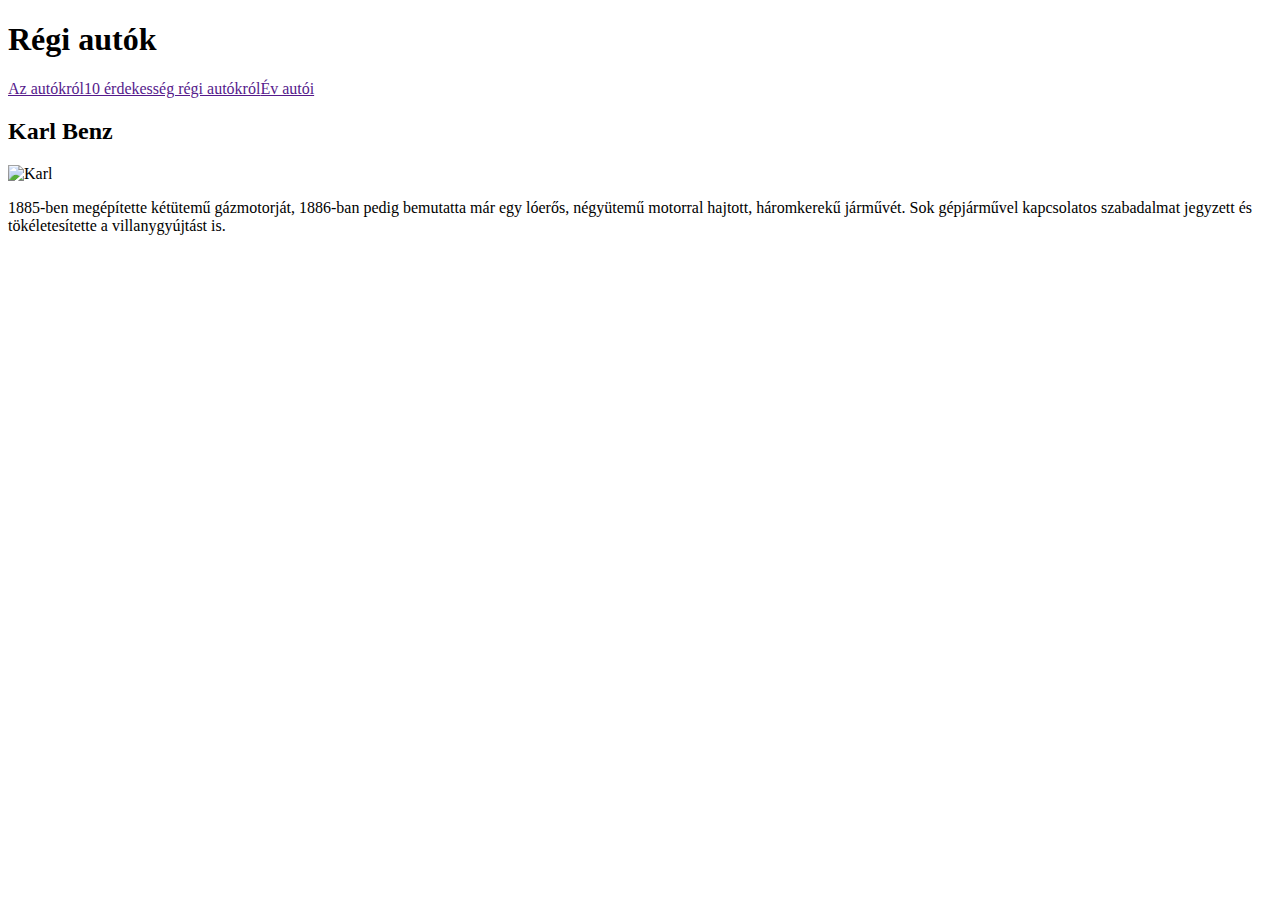
==== index.html @ 5e486c21 "feladat elkezdese" ====
<!DOCTYPE html>
<html lang="en">
<head>
    <meta charset="UTF-8">
    <meta name="viewport" content="width=device-width, initial-scale=1.0">
    <title>Document</title>
    <link rel="stylesheet" href="index.css">
</head>
<body>
    <h1>Régi autók</h1>
    <div class="menu">
        <a href="">Az autókról</a><a href="">10 érdekesség régi autókról</a><a href="">Év autói</a>
    </div>
    <div class="Karl Benz">
        <div class="t"><h2>Karl Benz</h2></div>
        <div class="pic"><img src="https://upload.wikimedia.org/wikipedia/commons/thumb/f/fd/Carl-Benz_coloriert.jpg/500px-Carl-Benz_coloriert.jpg" alt="Karl"></div>
        <div class="desc"><p>1885-ben megépítette kétütemű gázmotorját, 1886-ban pedig bemutatta már egy lóerős, négyütemű motorral hajtott, háromkerekű járművét. Sok gépjárművel kapcsolatos szabadalmat jegyzett és tökéletesítette a villanygyújtást is.</p></div>
    </div>
</body>
</html>
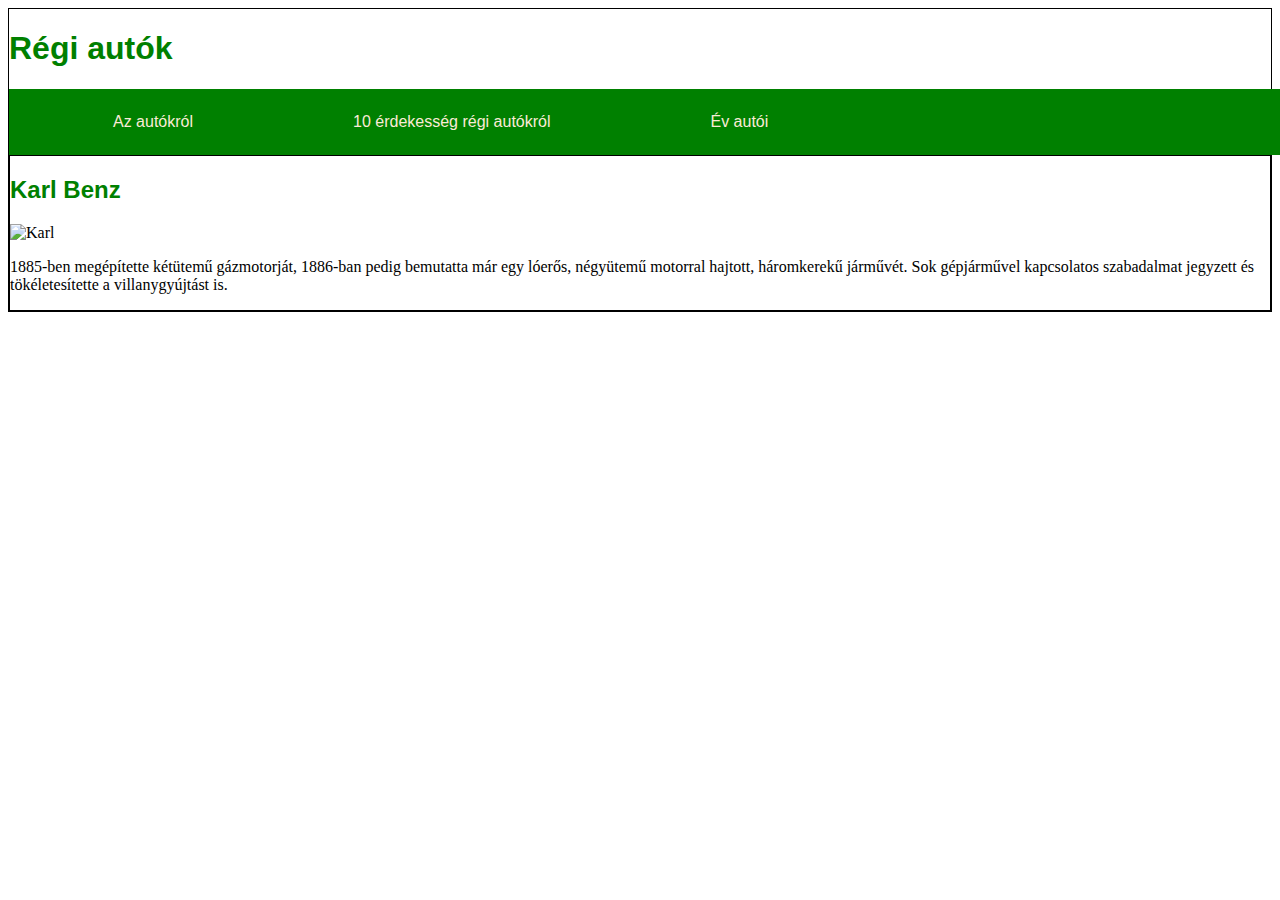
==== commit d3dbc86c: "vesződés" ====
--- a/index.html
+++ b/index.html
@@ -7,14 +7,16 @@
     <link rel="stylesheet" href="index.css">
 </head>
 <body>
-    <h1>Régi autók</h1>
-    <div class="menu">
-        <a href="">Az autókról</a><a href="">10 érdekesség régi autókról</a><a href="">Év autói</a>
-    </div>
-    <div class="Karl Benz">
-        <div class="t"><h2>Karl Benz</h2></div>
-        <div class="pic"><img src="https://upload.wikimedia.org/wikipedia/commons/thumb/f/fd/Carl-Benz_coloriert.jpg/500px-Carl-Benz_coloriert.jpg" alt="Karl"></div>
-        <div class="desc"><p>1885-ben megépítette kétütemű gázmotorját, 1886-ban pedig bemutatta már egy lóerős, négyütemű motorral hajtott, háromkerekű járművét. Sok gépjárművel kapcsolatos szabadalmat jegyzett és tökéletesítette a villanygyújtást is.</p></div>
-    </div>
+    <main>
+        <h1>Régi autók</h1>
+        <header>
+            <a href="">Az autókról</a><a href="">10 érdekesség régi autókról</a><a href="">Év autói</a>
+        </header>
+        <div class="KB">
+            <div><h2>Karl Benz</h2></div>
+            <div><img src="https://upload.wikimedia.org/wikipedia/commons/thumb/f/fd/Carl-Benz_coloriert.jpg/500px-Carl-Benz_coloriert.jpg" alt="Karl"></div>
+            <div><p>1885-ben megépítette kétütemű gázmotorját, 1886-ban pedig bemutatta már egy lóerős, négyütemű motorral hajtott, háromkerekű járművét. Sok gépjárművel kapcsolatos szabadalmat jegyzett és tökéletesítette a villanygyújtást is.</p></div>
+        </div>
+    </main>
 </body>
 </html>--- a/index.css
+++ b/index.css
@@ -0,0 +1,49 @@
+:root{
+    text-decoration: none;
+    padding: 0;
+    margin: 0;
+}
+
+main{
+    border-width: 1px;
+    border-color: black;
+    border-style: solid;
+}
+
+h1{
+    font-weight: 10rem;
+    font-family: Arial, Helvetica, sans-serif;
+    color: green;
+}
+
+header{
+    background: green;
+    width: 100%;
+    gap: 3rem;
+    padding: 1.5rem;
+}
+
+header a{
+    color: antiquewhite;
+    font-family: Arial, Helvetica, sans-serif;
+    text-decoration: none;
+    padding-inline: 5rem;
+}
+
+h2{
+    font-family:Arial, Helvetica, sans-serif;
+    color: green;
+    font-weight: 3rem;
+}
+
+.KB{
+    display: grid;
+    border-width: 1px;
+    border-color: black;
+    border-style: solid;
+}
+
+img{
+    width: 350px;
+    height: 300px;
+}
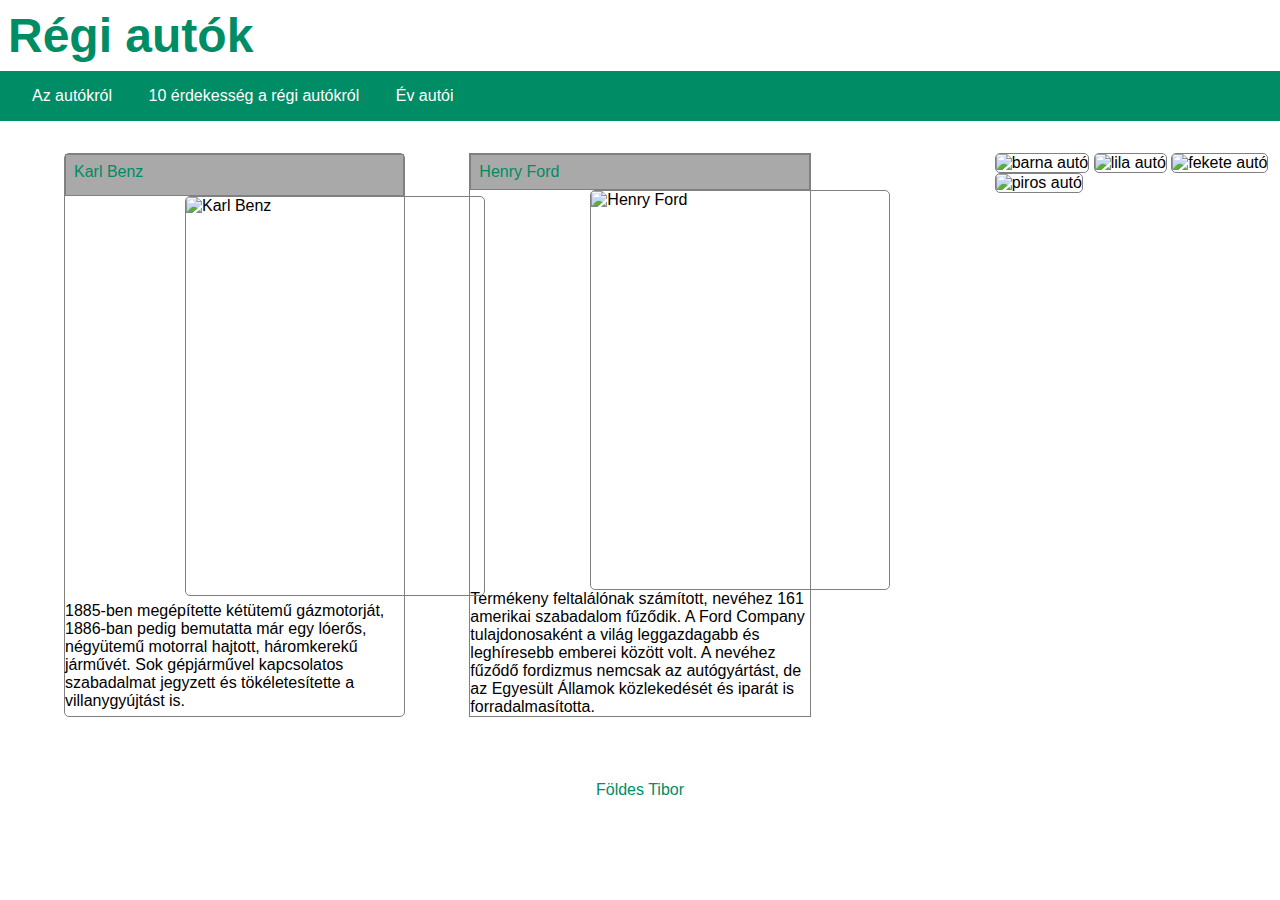
==== commit 91ed0a3c: "Talán mostmár valamennyire jó lesz" ====
--- a/index.html
+++ b/index.html
@@ -1,22 +1,52 @@
 <!DOCTYPE html>
 <html lang="en">
-<head>
-    <meta charset="UTF-8">
-    <meta name="viewport" content="width=device-width, initial-scale=1.0">
-    <title>Document</title>
-    <link rel="stylesheet" href="index.css">
-</head>
-<body>
-    <main>
-        <h1>Régi autók</h1>
-        <header>
-            <a href="">Az autókról</a><a href="">10 érdekesség régi autókról</a><a href="">Év autói</a>
-        </header>
-        <div class="KB">
-            <div><h2>Karl Benz</h2></div>
-            <div><img src="https://upload.wikimedia.org/wikipedia/commons/thumb/f/fd/Carl-Benz_coloriert.jpg/500px-Carl-Benz_coloriert.jpg" alt="Karl"></div>
-            <div><p>1885-ben megépítette kétütemű gázmotorját, 1886-ban pedig bemutatta már egy lóerős, négyütemű motorral hajtott, háromkerekű járművét. Sok gépjárművel kapcsolatos szabadalmat jegyzett és tökéletesítette a villanygyújtást is.</p></div>
+  <head>
+    <meta charset="UTF-8" />
+    <meta name="viewport" content="width=device-width, initial-scale=1.0" />
+    <link rel="stylesheet" href="index.css" />
+    <title>Régi autók</title>
+  </head>
+  <body>
+    <h1>Régi autók</h1>
+    <div class="header">
+      <a href="index.html">Az autókról</a>
+      <a href="erdekessegek.html">10 érdekesség a régi autókról</a>
+      <a href="tablazat.html">Év autói</a>
+    </div>
+    <div class="indexcucc">
+      <div class="benz">
+        <div class="nev">Karl Benz</div>
+        <img
+          src="https://upload.wikimedia.org/wikipedia/commons/thumb/f/fd/Carl-Benz_coloriert.jpg/500px-Carl-Benz_coloriert.jpg"
+          alt="Karl Benz"
+        />
+        <div class="szoveg">
+          1885-ben megépítette kétütemű gázmotorját, 1886-ban pedig bemutatta
+          már egy lóerős, négyütemű motorral hajtott, háromkerekű járművét. Sok
+          gépjárművel kapcsolatos szabadalmat jegyzett és tökéletesítette a
+          villanygyújtást is.
         </div>
-    </main>
-</body>
-</html>+      </div>
+      <div class="henry">
+        <div class="nev2">Henry Ford</div>
+        <img src="https://upload.wikimedia.org/wikipedia/commons/thumb/1/18/Henry_ford_1919.jpg/500px-Henry_ford_1919.jpg" alt="Henry Ford">
+        <div class="szoveg2">
+          Termékeny feltalálónak számított, nevéhez 161 amerikai szabadalom
+          fűződik. A Ford Company tulajdonosaként a világ leggazdagabb és
+          leghíresebb emberei között volt. A nevéhez fűződő fordizmus nemcsak az
+          autógyártást, de az Egyesült Államok közlekedését és iparát is
+          forradalmasította.
+        </div>
+      </div>
+      <div class="kepek">
+        <img src="https://megaport.hu/media/king-include/uploads/2020/01/1936-auburn-slowburn-2427736380.jpg" alt="barna autó"/>
+        <img src="https://megaport.hu/media/king-include/uploads/2020/01/1953-buick-skylark-skyscraper-8564903811.jpg" alt="lila autó"/>
+        <img src="https://megaport.hu/media/king-include/uploads/2020/01/1948-jaguar-black-pearl-4605095127.jpg" alt="fekete autó" />
+        <img src="https://megaport.hu/media/king-include/uploads/2020/01/1937-lincoln-zephyr-voodoo-priest-6043163337.jpg" alt="piros autó"/>
+      </div>
+    </div>
+    <div class="footer">
+        Földes Tibor
+      </div>
+  </body>
+</html>
--- a/index.css
+++ b/index.css
@@ -1,49 +1,105 @@
-:root{
-    text-decoration: none;
-    padding: 0;
-    margin: 0;
+:root {
+    --alapszin: rgb(0, 140, 100);
 }
 
-main{
-    border-width: 1px;
-    border-color: black;
-    border-style: solid;
+* {
+    text-decoration: none;
+    margin: 0;
+    padding: 0;
+    box-sizing: border-box;
+    font-family: Arial, Helvetica, sans-serif;
 }
 
-h1{
-    font-weight: 10rem;
-    font-family: Arial, Helvetica, sans-serif;
-    color: green;
+h1 {
+    color: var(--alapszin);
+    font-size: 3rem;
+    padding: 0.5rem;
 }
 
-header{
-    background: green;
-    width: 100%;
-    gap: 3rem;
-    padding: 1.5rem;
+.header {
+    background-color: var(--alapszin);
+    padding: 1rem;
 }
 
-header a{
-    color: antiquewhite;
-    font-family: Arial, Helvetica, sans-serif;
+.header a {
     text-decoration: none;
-    padding-inline: 5rem;
+    color: white;
+    padding-inline: 1rem;
 }
 
-h2{
-    font-family:Arial, Helvetica, sans-serif;
-    color: green;
-    font-weight: 3rem;
+.indexcucc {
+    display: grid;
+    grid-template-columns: repeat(3, 1fr);
+    margin: 1rem;
+    padding: 1rem;
 }
 
-.KB{
+.benz {
     display: grid;
-    border-width: 1px;
-    border-color: black;
-    border-style: solid;
+    margin: 2rem;
+    margin-top: 0;
+    border: 1px solid gray;
+    border-radius: 5px;
 }
 
-img{
-    width: 350px;
-    height: 300px;
+.nev {
+    color: var(--alapszin);
+    padding: 0.5rem;
+    border: 1px solid gray;
+    background-color: rgb(169, 169, 169);
 }
+
+.benz img {
+    height: 400px;
+    width: 300px;
+    border: 1px solid gray;
+    border-radius: 5px;
+    position: relative;
+    left: 7.5rem;
+}
+
+
+.henry {
+    display: grid;
+    margin: 2rem;
+    margin-top: 0;
+    border: 1px solid gray;
+}
+
+.nev2 {
+    color: var(--alapszin);
+    padding: 0.5rem;
+    border: 1px solid gray;
+    background-color: rgb(169, 169, 169);
+}
+
+.henry img {
+    position: relative;
+    left: 7.5rem;
+    height: 400px;
+    width: 300px;
+    border: 1px solid gray;
+    border-radius: 5px;
+}
+
+
+.kepek {
+    margin: 2rem;
+    margin-top: 0;
+}
+
+.kepek img {
+    height: 150px;
+    width: 300px;
+    border: 1px solid gray;
+    border-style: double;
+    border-radius: 5px;
+    position: relative;
+    left: 7.5rem;
+}
+
+.footer {
+    color: var(--alapszin);
+    text-align: center;
+    margin-bottom: 1rem;
+}